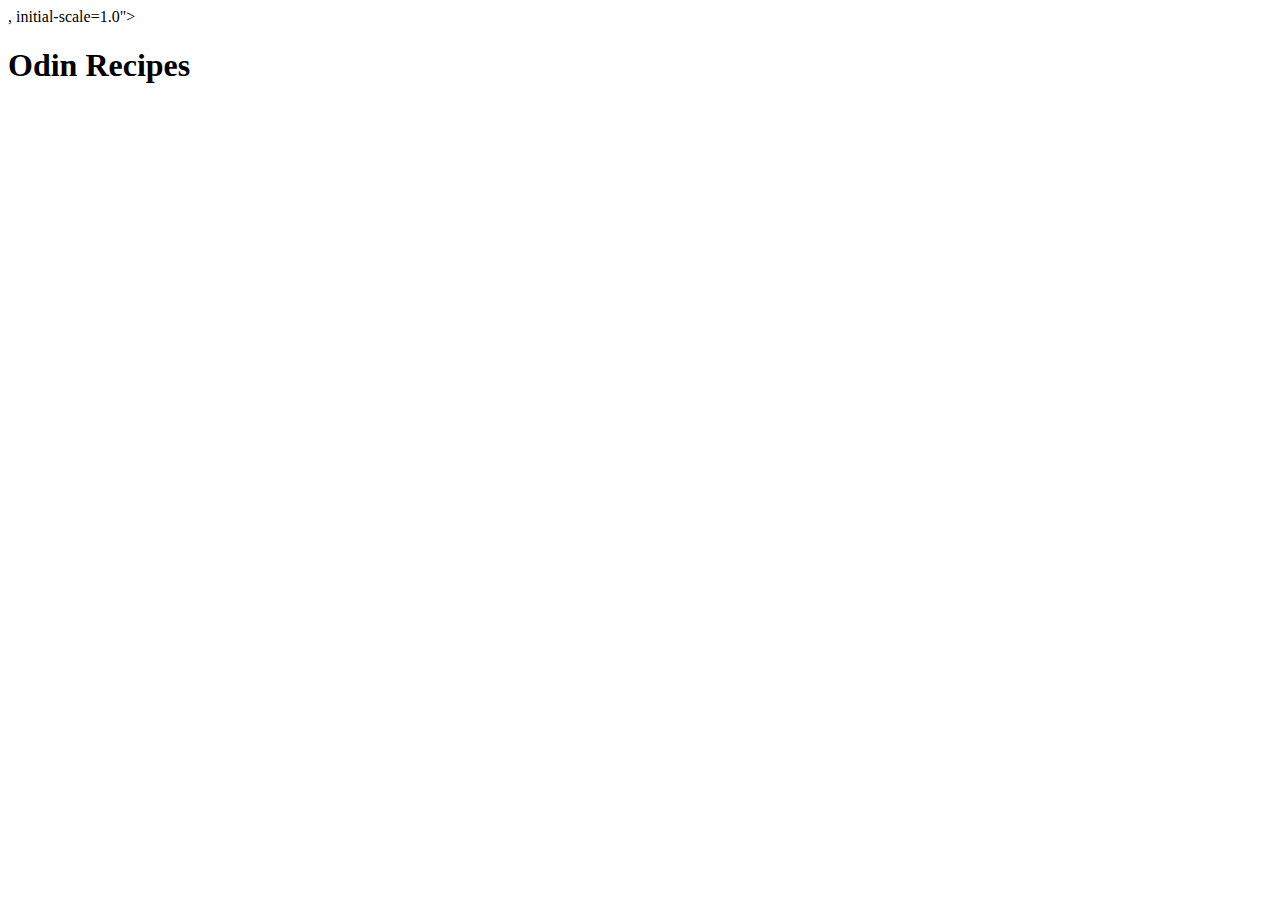
==== index.html @ 4e65d840 "A new file is made. h1 typed" ====
<!DOCTYPE html>
<html lang="en">
<head>
    <meta charset="UTF-8">
    <meta http-equiv="X-UA-Compatible" content="IE=edge">
    <meta name="viewport" content="width">, initial-scale=1.0">
    <title>Document</title>
</head>
<body>
    <h1>Odin Recipes</h1>
</body>
</html>
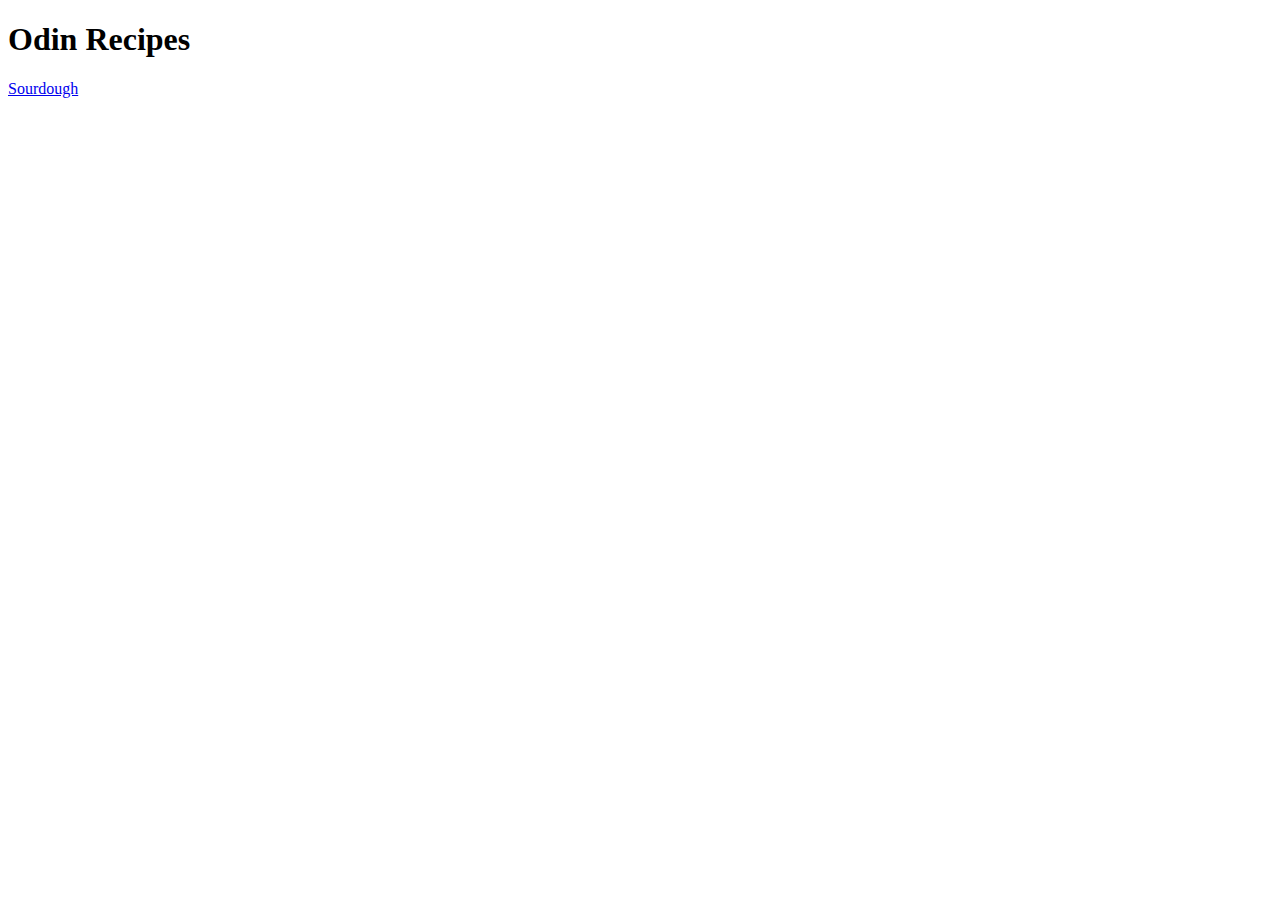
==== commit 95eac646: "added a link" ====
--- a/index.html
+++ b/index.html
@@ -3,10 +3,11 @@
 <head>
     <meta charset="UTF-8">
     <meta http-equiv="X-UA-Compatible" content="IE=edge">
-    <meta name="viewport" content="width">, initial-scale=1.0">
+    <meta name="viewport" content="width"=device-width, initial-scale=1.0">
     <title>Document</title>
 </head>
 <body>
     <h1>Odin Recipes</h1>
+    <a href="recipes/sourdough.html">Sourdough</a>
 </body>
 </html>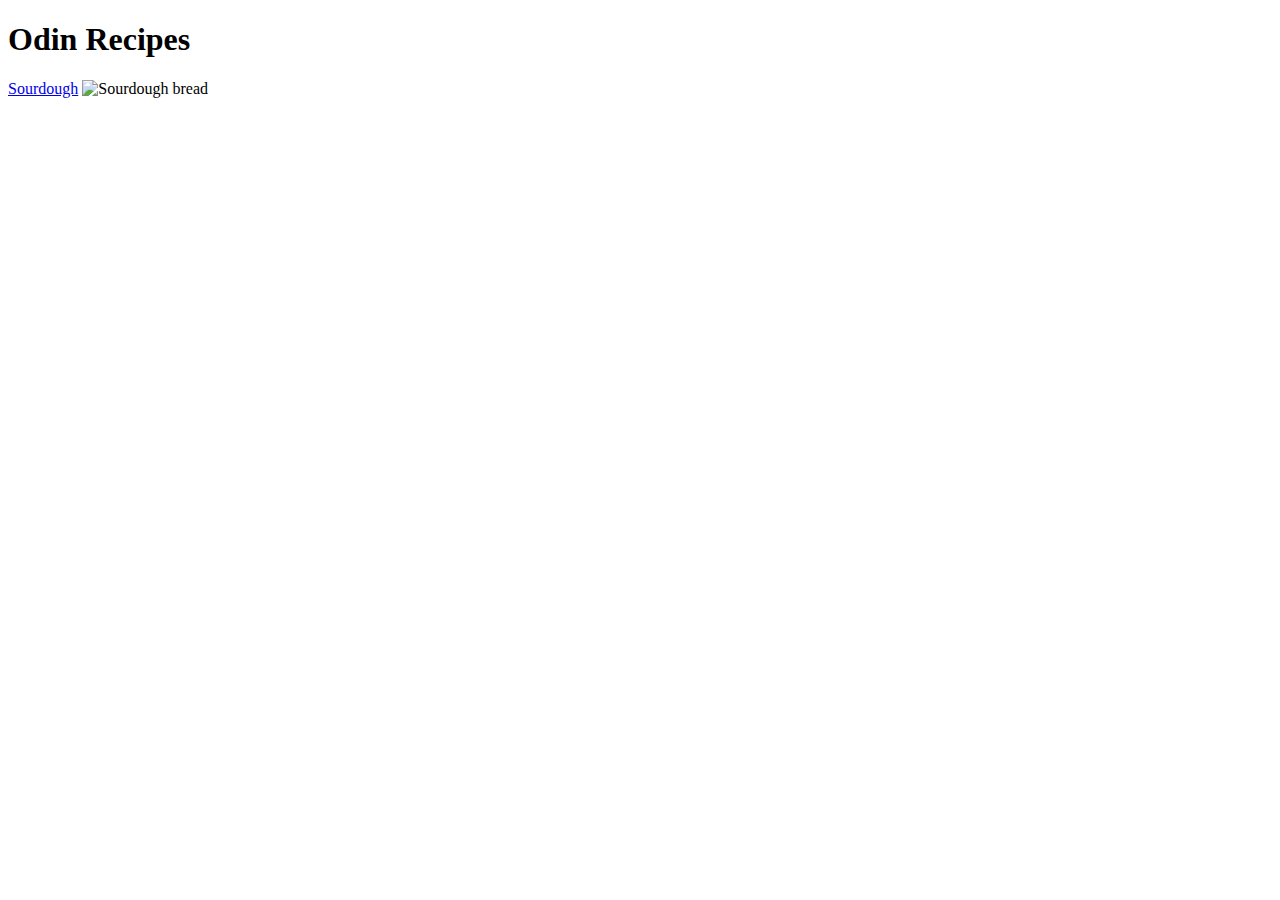
==== commit 55d5b626: "images added" ====
--- a/index.html
+++ b/index.html
@@ -9,5 +9,6 @@
 <body>
     <h1>Odin Recipes</h1>
     <a href="recipes/sourdough.html">Sourdough</a>
+    <img src="images/soughdoughbread.jpg" alt="Sourdough bread">
 </body>
 </html>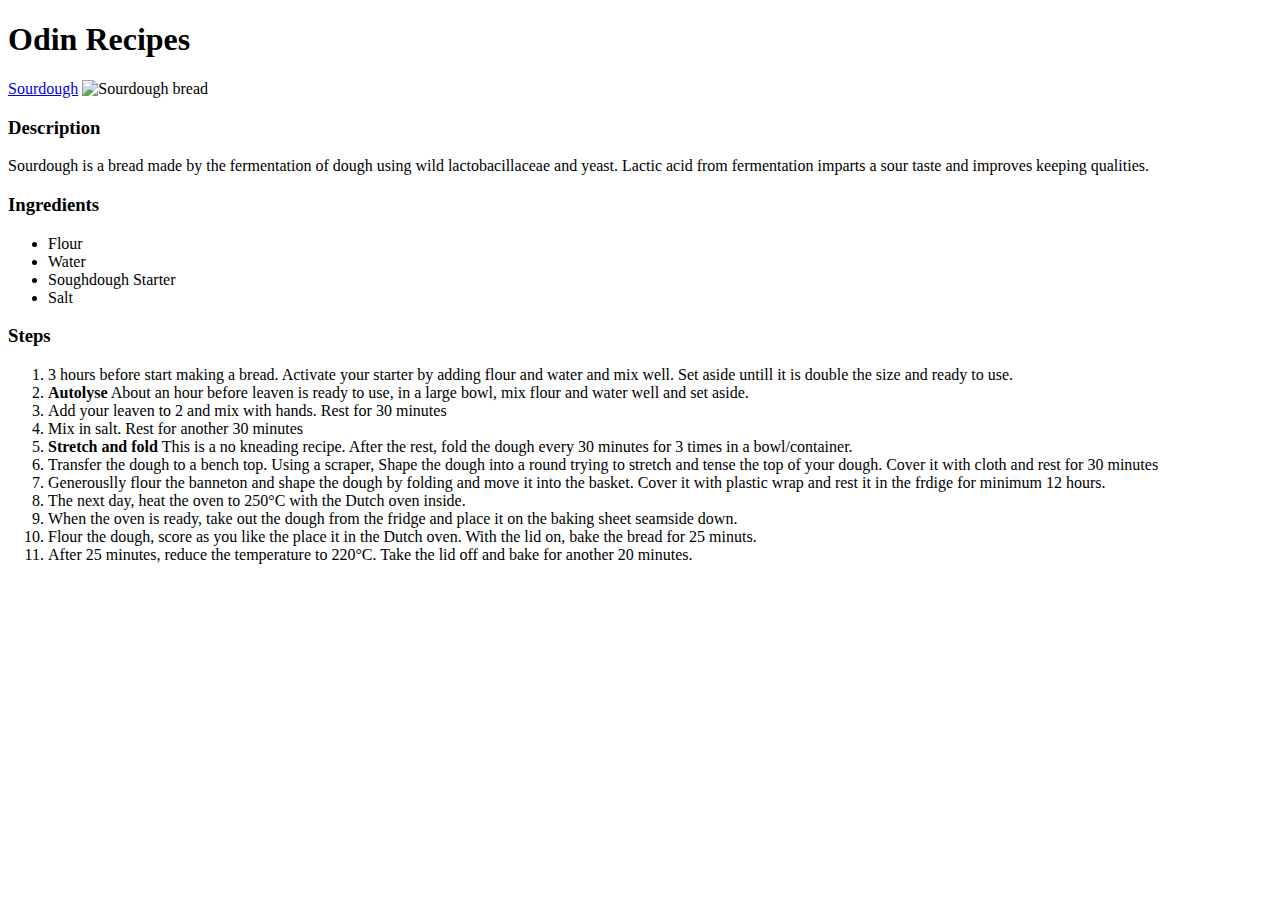
==== commit d5ee2557: "ingredients added and editing the steps" ====
--- a/index.html
+++ b/index.html
@@ -9,6 +9,29 @@
 <body>
     <h1>Odin Recipes</h1>
     <a href="recipes/sourdough.html">Sourdough</a>
-    <img src="images/soughdoughbread.jpg" alt="Sourdough bread">
+    <img src="images/soughdoughbread.jpg" alt="Sourdough bread" width="50%">
+    <h3>Description</h3>
+    <p>Sourdough is a bread made by the fermentation of dough using wild lactobacillaceae and yeast. Lactic acid from fermentation imparts a sour taste and improves keeping qualities.</p>
+    <h3>Ingredients</h3>
+    <ul>
+        <li>Flour</li>
+        <li>Water</li>
+        <li>Soughdough Starter</li>
+        <li>Salt</li>
+    </ul>
+    <h3>Steps</h3>
+    <ol>
+        <li>3 hours before start making a bread. Activate your starter by adding flour and water and mix well. Set aside untill it is double the size and ready to use.</li>
+        <li><b>Autolyse</b> About an hour before leaven is ready to use, in a large bowl, mix flour and water well and set aside. </li>
+        <li>Add your leaven to 2 and mix with hands. Rest for 30 minutes</li>
+        <li>Mix in salt. Rest for another 30 minutes</li>
+        <li><b>Stretch and fold</b> This is a no kneading recipe. After the rest, fold the dough every 30 minutes for 3 times in a bowl/container.</li>
+        <li>Transfer the dough to a bench top. Using a scraper, Shape the dough into a round trying to stretch and tense the top of your dough. Cover it with cloth and rest for 30 minutes</li>
+        <li>Generouslly flour the banneton and shape the dough by folding and move it into the basket. Cover it with plastic wrap and rest it in the frdige for minimum 12 hours.</li>
+        <li>The next day, heat the oven to 250°C with the Dutch oven inside.</li>
+        <li>When the oven is ready, take out the dough from the fridge and place it on the baking sheet seamside down.</li>
+        <li>Flour the dough, score as you like the place it in the Dutch oven. With the lid on, bake the bread for 25 minuts.</li>
+        <li>After 25 minutes, reduce the temperature to 220°C. Take the lid off and bake for another 20 minutes.</li>
+    </ol>
 </body>
 </html>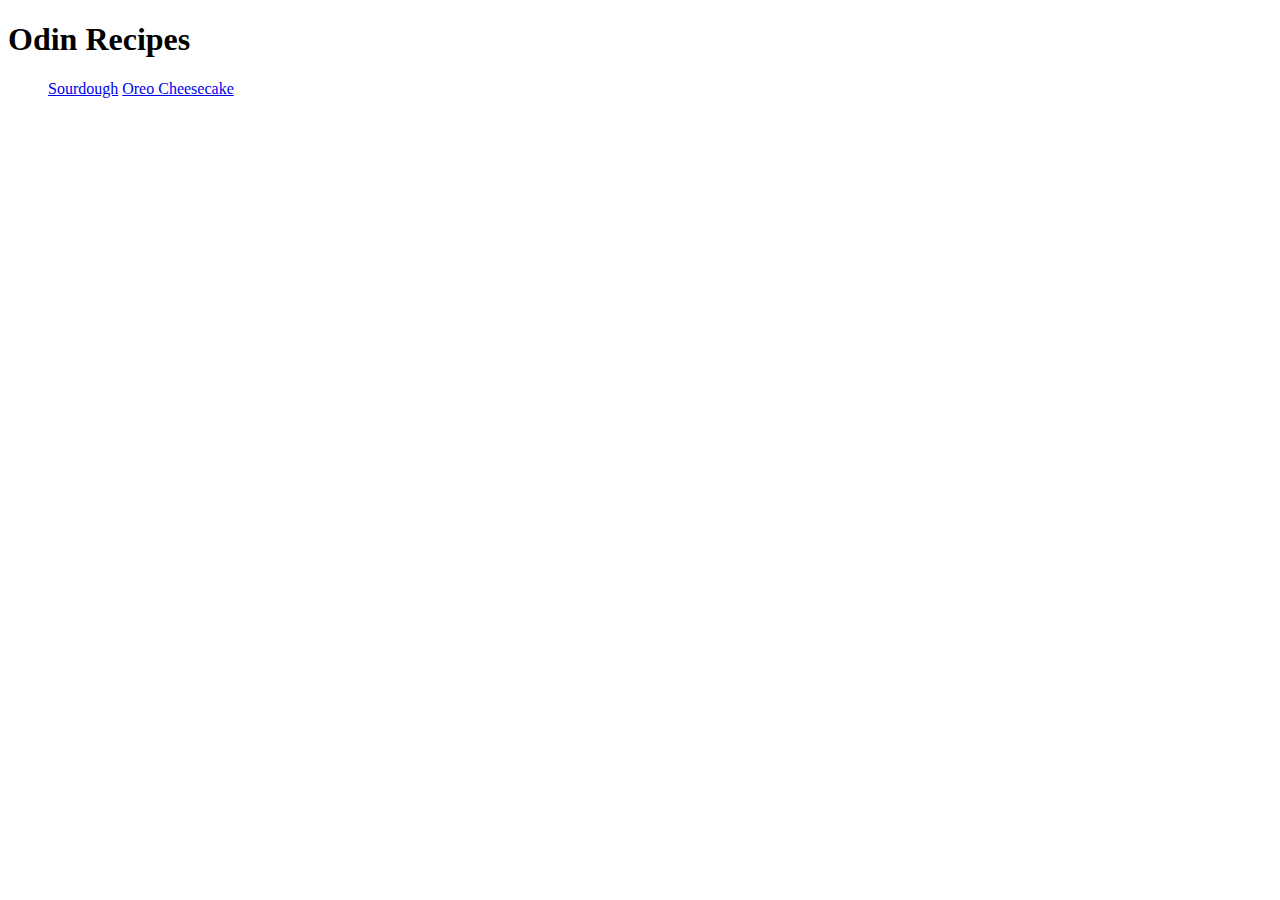
==== commit daf10777: "2nd recipe half done and added" ====
--- a/index.html
+++ b/index.html
@@ -8,30 +8,9 @@
 </head>
 <body>
     <h1>Odin Recipes</h1>
-    <a href="recipes/sourdough.html">Sourdough</a>
-    <img src="images/soughdoughbread.jpg" alt="Sourdough bread" width="50%">
-    <h3>Description</h3>
-    <p>Sourdough is a bread made by the fermentation of dough using wild lactobacillaceae and yeast. Lactic acid from fermentation imparts a sour taste and improves keeping qualities.</p>
-    <h3>Ingredients</h3>
     <ul>
-        <li>Flour</li>
-        <li>Water</li>
-        <li>Soughdough Starter</li>
-        <li>Salt</li>
+        <a href="recipes/sourdough.html">Sourdough</a>
+        <a href="recipes/oreocheesecake.html">Oreo Cheesecake</a>
     </ul>
-    <h3>Steps</h3>
-    <ol>
-        <li>3 hours before start making a bread. Activate your starter by adding flour and water and mix well. Set aside untill it is double the size and ready to use.</li>
-        <li><b>Autolyse</b> About an hour before leaven is ready to use, in a large bowl, mix flour and water well and set aside. </li>
-        <li>Add your leaven to 2 and mix with hands. Rest for 30 minutes</li>
-        <li>Mix in salt. Rest for another 30 minutes</li>
-        <li><b>Stretch and fold</b> This is a no kneading recipe. After the rest, fold the dough every 30 minutes for 3 times in a bowl/container.</li>
-        <li>Transfer the dough to a bench top. Using a scraper, Shape the dough into a round trying to stretch and tense the top of your dough. Cover it with cloth and rest for 30 minutes</li>
-        <li>Generouslly flour the banneton and shape the dough by folding and move it into the basket. Cover it with plastic wrap and rest it in the frdige for minimum 12 hours.</li>
-        <li>The next day, heat the oven to 250°C with the Dutch oven inside.</li>
-        <li>When the oven is ready, take out the dough from the fridge and place it on the baking sheet seamside down.</li>
-        <li>Flour the dough, score as you like the place it in the Dutch oven. With the lid on, bake the bread for 25 minuts.</li>
-        <li>After 25 minutes, reduce the temperature to 220°C. Take the lid off and bake for another 20 minutes.</li>
-    </ol>
 </body>
 </html>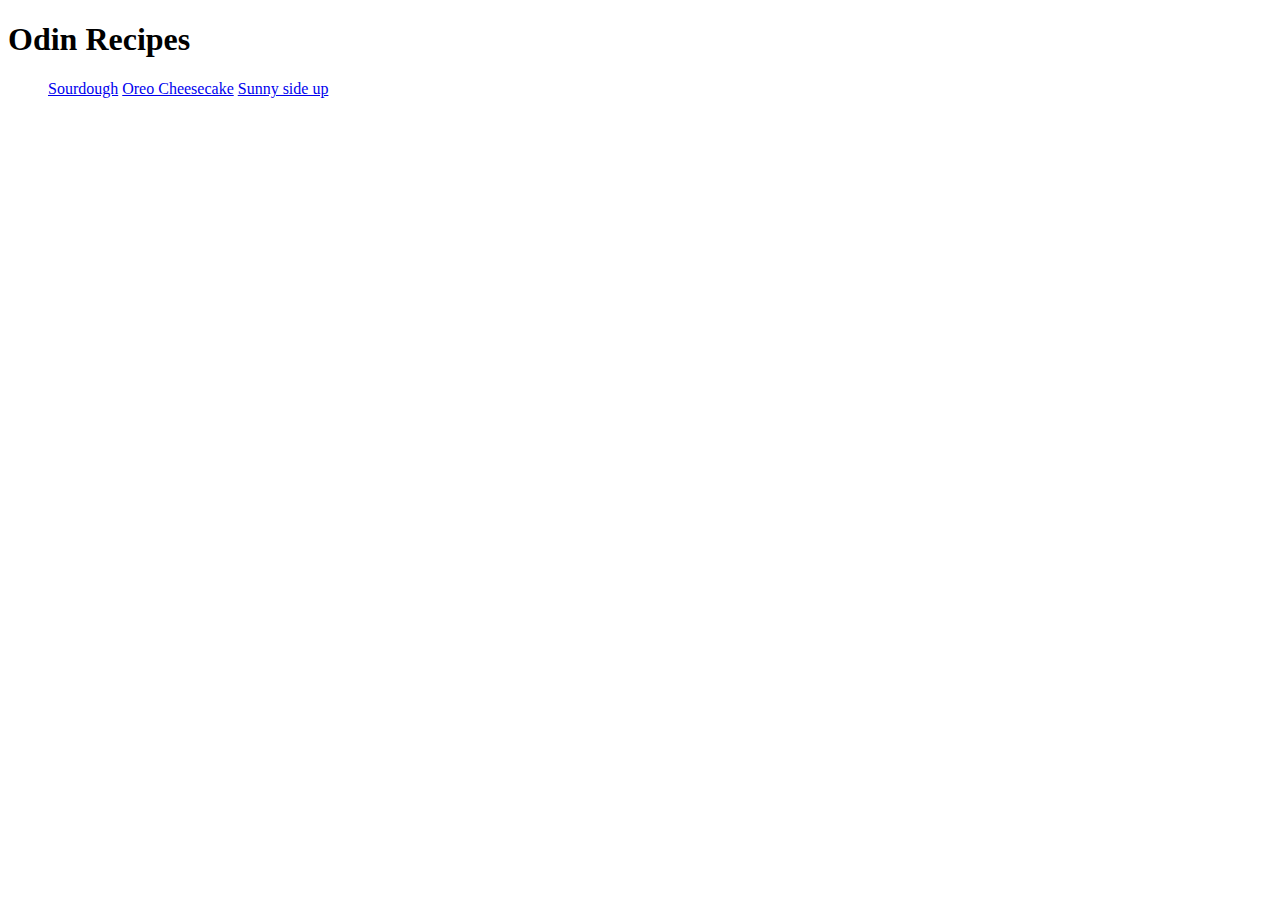
==== commit e061cc85: "3rd recipe added" ====
--- a/index.html
+++ b/index.html
@@ -11,6 +11,7 @@
     <ul>
         <a href="recipes/sourdough.html">Sourdough</a>
         <a href="recipes/oreocheesecake.html">Oreo Cheesecake</a>
+        <a href="recipes/sunnysideup.html">Sunny side up</a>
     </ul>
 </body>
 </html>